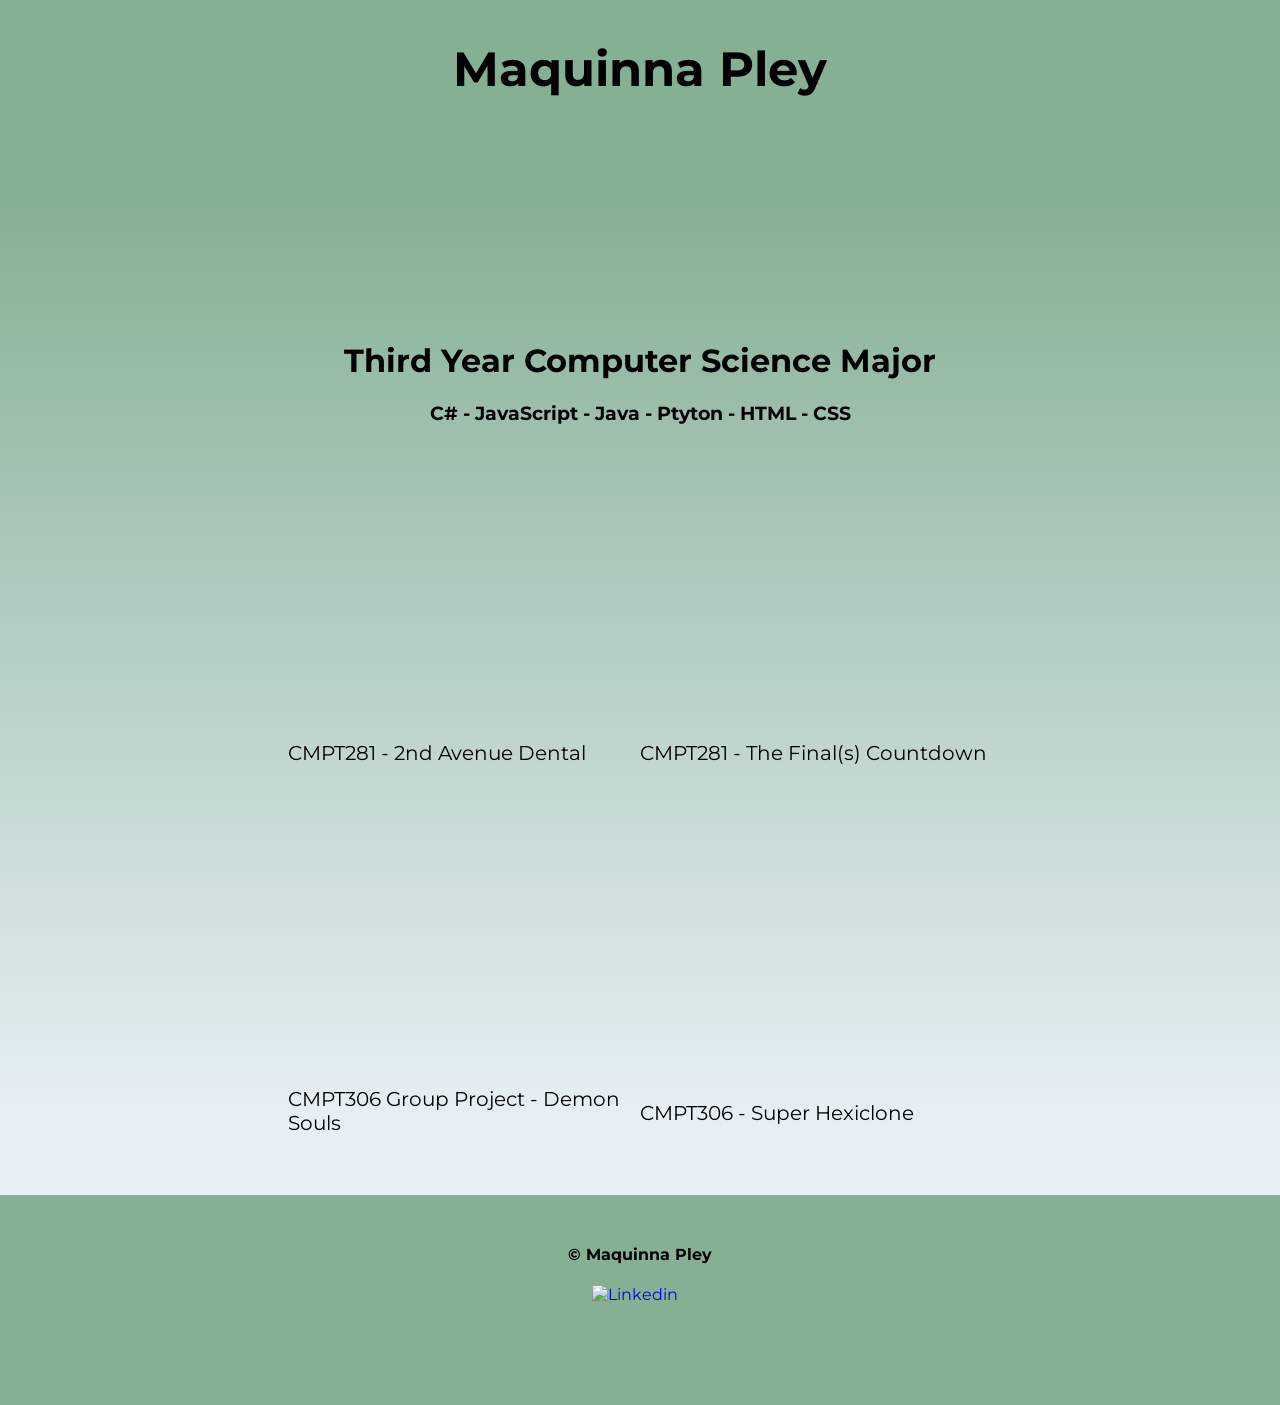
==== index.html @ a62a4b6a "changed file name" ====
<!-- Maquinna Pley
     EDJ324
     11316131  
-->
<!DOCTYPE html>
<html lang="en">

<head>
    <meta charset="UTF-8">
    <meta http-equiv="X-UA-Compatible" content="IE=edge">
    <meta name="viewport" content="width=device-width, initial-scale=1.0">
    <!-- Google font API -->
    <link rel="preconnect" href="https://fonts.googleapis.com">
    <link rel="preconnect" href="https://fonts.gstatic.com" crossorigin>
    <link href="https://fonts.googleapis.com/css2?family=Montserrat:wght@300;400&family=Raleway:wght@500&display=swap"
        rel="stylesheet">
    <title>Maquinna Pley</title>
    <style>
        :root {
            --headercolor: #86b094;
        }

        body {
            margin: 0;
            background-color: #e8f0f7;
            font-family: 'Montserrat', sans-serif;
            min-height: 100vh;
        }

        h1,
        h3 {
            text-align: center;
        }

        .nav {
            width: 100%;
            display: flex;
            flex-direction: column;
            align-items: center;
            padding-bottom: 14px;
        }

        .nav_list {
            display: flex;
            column-gap: 40px;
            padding-right: 40px;
            align-items: center;
            text-decoration: none;
            list-style: none;
        }

        .nav_items {
            text-align: center;
            list-style: none;
        }

        .link {
            color: black;
        }

        .link:focus,
        .link:hover {
            color: rgba(223, 245, 206, .73);
        }

        a {
            text-decoration: none;
        }

        .top-image {
            width: 85%;
            max-width: 1500px;
            overflow: hidden;
            margin-left: auto;
            margin-right: auto;
            height: 200px;
            border-radius: 10px;

            background-image: url('https://i.imgur.com/gtKuVq4.jpg');
            background-repeat: no-repeat;
            background-size: cover;
            background-position: center;
        }

        .portfolio_3-itmes {
            width: 55%;
            box-sizing: border-box;
            max-width: 1500px;
            margin-left: auto;
            margin-right: auto;
            margin-top: 50px;
            display: flex;
            justify-content: space-between;
            margin-bottom: 60px;

        }

        .portfolio-item {
            display: flex;
            align-items: center;
            flex-direction: column;
            max-width: 400px;
            max-height: 300px;
            min-height: 300px;
            width: 400px;
            box-sizing: border-box;
            background-color: transparent;
        }
    </style>
</head>

<body>
    <div class="header" style=" width:100%; padding-top: 40px; padding-bottom: 20px; background-color: var(--headercolor);">
        <h1 style="margin-top:0%; margin-bottom: 2px; font-size: 3rem;">Maquinna Pley</h1>
    </div>

    <div class="page-content" style="background-image: linear-gradient(to bottom, var(--headercolor) 8%, #e8f0f7);">

        <div class="top-image">
        </div>
        <h1>Third Year Computer Science Major</h1>
        <h3>C# - JavaScript - Java -  Ptyton -  HTML - CSS</h3>

        <div class="portfolio_3-itmes">
            <div class="portfolio-item">
                <div class="image" style="max-width: 400px; max-height: 250px; width: 100%; height: 100%; background-image: url('https://i.imgur.com/uENmw52.png');
            background-repeat: no-repeat;
            background-size: cover; 
            background-position: center; border-radius: 10px; display: flex;"> </div>
                <a href="https://github.com/Chiefchewin/CMPT281_2nd-Ave_Dental" style="font-size: 20px; width: 100%; text-align: left; margin-top: 16px;"
                    class="link">CMPT281 - 2nd Avenue Dental</a>
            </div>

            <div class="portfolio-item">
                <div class="image" style="max-width: 400px; max-height: 250px; width: 100%; height: 100%;  background-image: url('https://i.imgur.com/Vy9c5pB.png');
            background-repeat: no-repeat;
            background-size: cover; 
            background-position: center; border-radius: 10px; display: flex;"> </div>
                <a href="https://github.com/Chiefchewin/CMPT281_The_Finals_Countdown" style="font-size: 20px; width: 100%; text-align: left; margin-top: 16px;"
                    class="link">CMPT281 - The Final(s) Countdown</a>
            </div>

          
        </div>

        <div class="portfolio_3-itmes">
            <div class="portfolio-item">
                <div class="image" style="max-width: 400px; max-height: 250px; width: 100%; height: 100%;  background-image: url('https://i.imgur.com/iowkb5p.png');
            background-repeat: no-repeat;
            background-size: cover; 
            background-position: center; border-radius: 10px; display: flex;"> </div>
                <a href="https://github.com/Chiefchewin/CMPT306_Goup_Project_Demon_Souls" style="font-size: 20px; width: 100%; text-align: left; margin-top: 16px;"
                    class="link">CMPT306  Group Project - Demon Souls</a>
            </div>
            <div class="portfolio-item">
                <div class="image" style="max-width: 400px; max-height: 250px; width: 100%; height: 100%;  background-image: url('https://i.imgur.com/DZSmo5b.png');
            background-repeat: no-repeat;
            background-size: cover; 
            background-position: center; border-radius: 10px; display: flex;"> </div>
                <a href="https://github.com/Chiefchewin/CMPT306_Super_Hexiclone" style="font-size: 20px; width: 100%; text-align: left; margin-top: 16px;"
                    class="link">CMPT306 - Super Hexiclone</a>
            </div>
        </div>
    </div>

    <div class="footer"
        style="  margin-top: auto; background-color: var(--headercolor); width: 100%; min-height: 210px; max-height: 210px;">
        <div class="footer_container"
            style=" padding: 0 30px; margin: 0 auto; max-width: 1500px; display: flex; flex-direction: column; align-items: center;">
            <h4 style="margin-top: 50px;">© Maquinna Pley</h2>
                <div class="social-links" style=" display: flex;  justify-content: space-between;">
                    
                    <a href="https://www.linkedin.com/in/maquinna-pley-049035227/" class="socail_icon"><img
                            src="https://cdn1.iconfinder.com/data/icons/social-media-rounded-corners/512/Rounded_Linkedin2_svg-512.png"
                            alt="Linkedin" style=" height: 40px; width: auto; margin-right: 10px;"></a>
                 
                </div>



        </div>



</body>

</html>
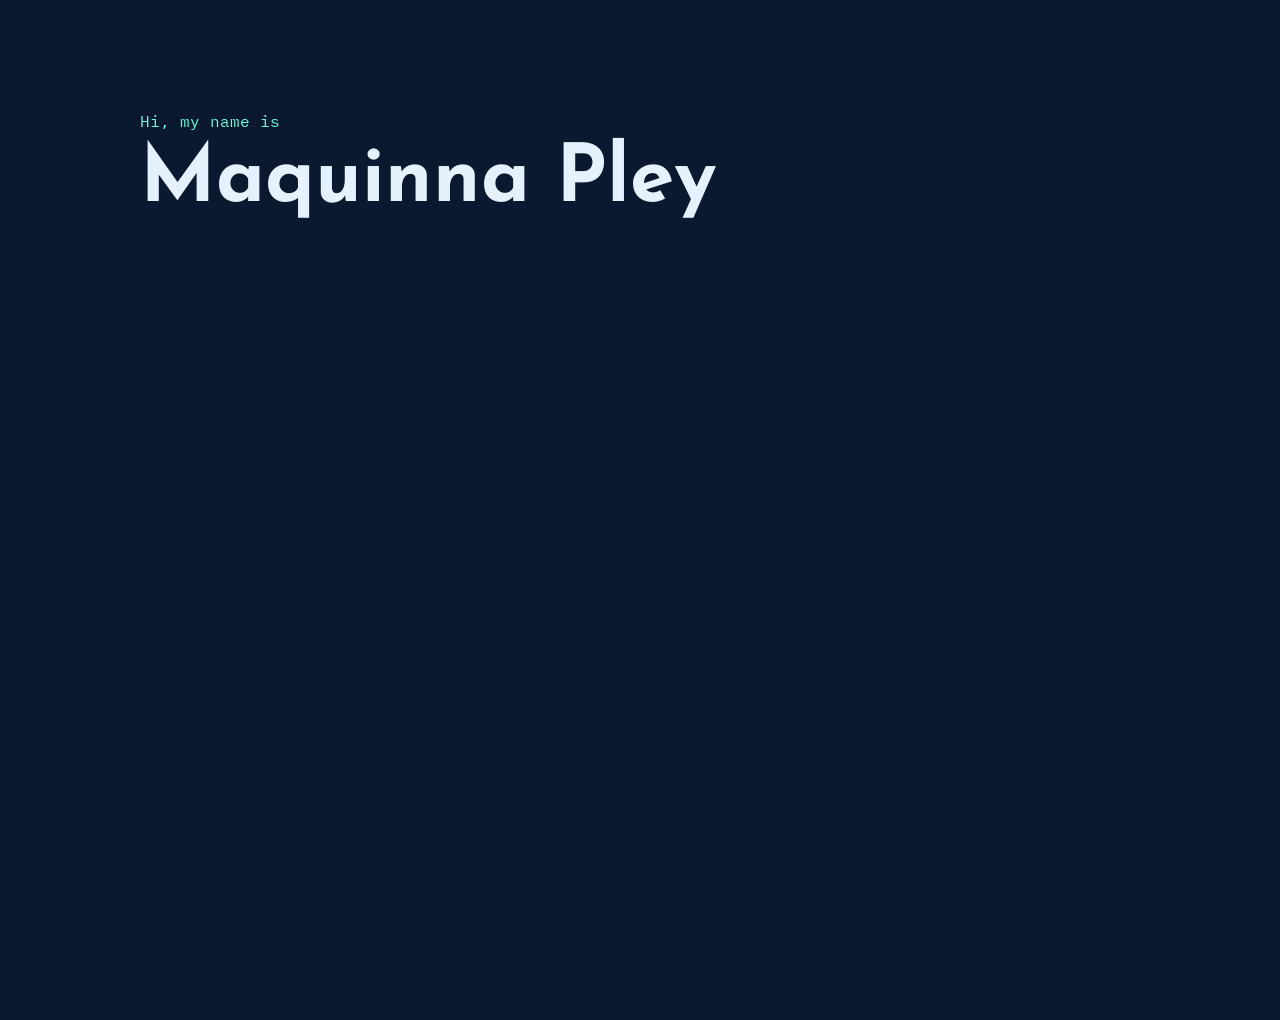
==== commit 5f2ac57a: "Starting a new version/" ====
--- a/index.html
+++ b/index.html
@@ -1,187 +1,49 @@
-<!-- Maquinna Pley
-     EDJ324
-     11316131  
--->
 <!DOCTYPE html>
 <html lang="en">
-
 <head>
     <meta charset="UTF-8">
-    <meta http-equiv="X-UA-Compatible" content="IE=edge">
     <meta name="viewport" content="width=device-width, initial-scale=1.0">
-    <!-- Google font API -->
+    <title>Maquinna Pley</title>
+    <link rel="stylesheet" href="styles.css">
     <link rel="preconnect" href="https://fonts.googleapis.com">
     <link rel="preconnect" href="https://fonts.gstatic.com" crossorigin>
-    <link href="https://fonts.googleapis.com/css2?family=Montserrat:wght@300;400&family=Raleway:wght@500&display=swap"
-        rel="stylesheet">
-    <title>Maquinna Pley</title>
-    <style>
-        :root {
-            --headercolor: #86b094;
-        }
+    <link href="https://fonts.googleapis.com/css2?family=IBM+Plex+Mono&family=Josefin+Sans:ital@0;1&display=swap" rel="stylesheet">
 
-        body {
-            margin: 0;
-            background-color: #e8f0f7;
-            font-family: 'Montserrat', sans-serif;
-            min-height: 100vh;
-        }
+</head>
+<body>
+<div class="container">
+    <svg id="hexagon" viewBox="0 0 100 100" xmlns="http://www.w3.org/2000/svg">
+        <g>
+            <g id="MP" transform="translate(32,26)" fill="#64FFDA" font-family="system-ui, Calibre-Medium, Calibre, sans-serif" font-size="25" font-weight="400" letter-spacing="1">
+                <text>
+                    <tspan x="0" y="33">MP</tspan>
+                </text>
+            </g>
+            <path
+                    stroke="#64FFDA"
+                    stroke-width="5"
+                    stroke-linecap="round"
+                    stroke-linejoin="round"
+                    d="M 50, 5
+                       L 11, 27
+                       L 11, 72
+                       L 50, 95
+                       L 89, 73
+                       L 89, 28 z"
+                    style="stroke-dasharray: 300; stroke-dashoffset: 300;"
+            />
+        </g>
+    </svg>
+</div>
+<div class="main-content" style="display: none; margin-top: 200px;">
+    <div class="content">
 
-        h1,
-        h3 {
-            text-align: center;
-        }
-
-        .nav {
-            width: 100%;
-            display: flex;
-            flex-direction: column;
-            align-items: center;
-            padding-bottom: 14px;
-        }
-
-        .nav_list {
-            display: flex;
-            column-gap: 40px;
-            padding-right: 40px;
-            align-items: center;
-            text-decoration: none;
-            list-style: none;
-        }
-
-        .nav_items {
-            text-align: center;
-            list-style: none;
-        }
-
-        .link {
-            color: black;
-        }
-
-        .link:focus,
-        .link:hover {
-            color: rgba(223, 245, 206, .73);
-        }
-
-        a {
-            text-decoration: none;
-        }
-
-        .top-image {
-            width: 85%;
-            max-width: 1500px;
-            overflow: hidden;
-            margin-left: auto;
-            margin-right: auto;
-            height: 200px;
-            border-radius: 10px;
-
-            background-image: url('https://i.imgur.com/gtKuVq4.jpg');
-            background-repeat: no-repeat;
-            background-size: cover;
-            background-position: center;
-        }
-
-        .portfolio_3-itmes {
-            width: 55%;
-            box-sizing: border-box;
-            max-width: 1500px;
-            margin-left: auto;
-            margin-right: auto;
-            margin-top: 50px;
-            display: flex;
-            justify-content: space-between;
-            margin-bottom: 60px;
-
-        }
-
-        .portfolio-item {
-            display: flex;
-            align-items: center;
-            flex-direction: column;
-            max-width: 400px;
-            max-height: 300px;
-            min-height: 300px;
-            width: 400px;
-            box-sizing: border-box;
-            background-color: transparent;
-        }
-    </style>
-</head>
-
-<body>
-    <div class="header" style=" width:100%; padding-top: 40px; padding-bottom: 20px; background-color: var(--headercolor);">
-        <h1 style="margin-top:0%; margin-bottom: 2px; font-size: 3rem;">Maquinna Pley</h1>
-    </div>
-
-    <div class="page-content" style="background-image: linear-gradient(to bottom, var(--headercolor) 8%, #e8f0f7);">
-
-        <div class="top-image">
-        </div>
-        <h1>Third Year Computer Science Major</h1>
-        <h3>C# - JavaScript - Java -  Ptyton -  HTML - CSS</h3>
-
-        <div class="portfolio_3-itmes">
-            <div class="portfolio-item">
-                <div class="image" style="max-width: 400px; max-height: 250px; width: 100%; height: 100%; background-image: url('https://i.imgur.com/uENmw52.png');
-            background-repeat: no-repeat;
-            background-size: cover; 
-            background-position: center; border-radius: 10px; display: flex;"> </div>
-                <a href="https://github.com/Chiefchewin/CMPT281_2nd-Ave_Dental" style="font-size: 20px; width: 100%; text-align: left; margin-top: 16px;"
-                    class="link">CMPT281 - 2nd Avenue Dental</a>
-            </div>
-
-            <div class="portfolio-item">
-                <div class="image" style="max-width: 400px; max-height: 250px; width: 100%; height: 100%;  background-image: url('https://i.imgur.com/Vy9c5pB.png');
-            background-repeat: no-repeat;
-            background-size: cover; 
-            background-position: center; border-radius: 10px; display: flex;"> </div>
-                <a href="https://github.com/Chiefchewin/CMPT281_The_Finals_Countdown" style="font-size: 20px; width: 100%; text-align: left; margin-top: 16px;"
-                    class="link">CMPT281 - The Final(s) Countdown</a>
-            </div>
-
-          
-        </div>
-
-        <div class="portfolio_3-itmes">
-            <div class="portfolio-item">
-                <div class="image" style="max-width: 400px; max-height: 250px; width: 100%; height: 100%;  background-image: url('https://i.imgur.com/iowkb5p.png');
-            background-repeat: no-repeat;
-            background-size: cover; 
-            background-position: center; border-radius: 10px; display: flex;"> </div>
-                <a href="https://github.com/Chiefchewin/CMPT306_Goup_Project_Demon_Souls" style="font-size: 20px; width: 100%; text-align: left; margin-top: 16px;"
-                    class="link">CMPT306  Group Project - Demon Souls</a>
-            </div>
-            <div class="portfolio-item">
-                <div class="image" style="max-width: 400px; max-height: 250px; width: 100%; height: 100%;  background-image: url('https://i.imgur.com/DZSmo5b.png');
-            background-repeat: no-repeat;
-            background-size: cover; 
-            background-position: center; border-radius: 10px; display: flex;"> </div>
-                <a href="https://github.com/Chiefchewin/CMPT306_Super_Hexiclone" style="font-size: 20px; width: 100%; text-align: left; margin-top: 16px;"
-                    class="link">CMPT306 - Super Hexiclone</a>
-            </div>
-        </div>
-    </div>
-
-    <div class="footer"
-        style="  margin-top: auto; background-color: var(--headercolor); width: 100%; min-height: 210px; max-height: 210px;">
-        <div class="footer_container"
-            style=" padding: 0 30px; margin: 0 auto; max-width: 1500px; display: flex; flex-direction: column; align-items: center;">
-            <h4 style="margin-top: 50px;">© Maquinna Pley</h2>
-                <div class="social-links" style=" display: flex;  justify-content: space-between;">
-                    
-                    <a href="https://www.linkedin.com/in/maquinna-pley-049035227/" class="socail_icon"><img
-                            src="https://cdn1.iconfinder.com/data/icons/social-media-rounded-corners/512/Rounded_Linkedin2_svg-512.png"
-                            alt="Linkedin" style=" height: 40px; width: auto; margin-right: 10px;"></a>
-                 
-                </div>
+            <h1>Hi, my name is</h1>
+            <h2>Maquinna Pley</h2>
 
 
-
-        </div>
-
-
-
+    </div>
+</div>
+<script src="script.js"></script>
 </body>
-
-</html>+</html>
--- a/styles.css
+++ b/styles.css
@@ -0,0 +1,138 @@
+:root {
+    --white: #e6f1ff;
+    --green: #64ffda;
+    --dark-navy: #020c1b;
+    --navy: #0a192f;
+    --light-navy: #112240;
+    --lightest-navy: #233554;
+    --navy-shadow: rgba(2,12,27,0.7);
+    --dark-slate: #495670;
+    --slate: #8892b0;
+    --light-slate: #a8b2d1;
+    --lightest-slate: #ccd6f6;
+    --green-tint: rgba(100,255,218,0.1);
+    --pink: #f57dff;
+    --blue: #57cbff;
+}
+
+html, body {
+    width: 100%;
+    height: 100%;
+    margin: 0;
+    background-color: #0a192f;
+    display: flex;
+    justify-content: center;
+    align-items: center;
+    font-family: sans-serif;
+}
+
+.ibm-plex-mono-regular {
+    font-family: 'IBM Plex Mono', monospace;
+}
+
+
+.josefin-sans-{
+    font-family: "Josefin Sans", sans-serif;
+    font-optical-sizing: auto;
+    font-weight: 400;
+    font-style: normal;
+}
+
+
+.container {
+    width: max-content;
+    max-width: 100px;
+}
+
+svg {
+    width: 100%;
+    height: 100%;
+    display: block;
+    margin: 0 auto;
+    fill: none;
+}
+
+@keyframes dash {
+    from {
+        stroke-dashoffset: 300;
+    }
+    to {
+        stroke-dashoffset: 0;
+    }
+}
+
+@keyframes fadeIn {
+    from {
+        opacity: 0;
+    }
+    to {
+        opacity: 1;
+    }
+}
+
+@keyframes shrink {
+    from {
+        transform: scale(1);
+    }
+    to {
+        transform: scale(0.01);  /* Shrinks to 50% of its original size */
+    }
+}
+
+
+
+#hexagon path {
+    font-family: "IBM Plex Mono", monospace;
+
+    animation: dash 1s ease-in-out forwards;
+}
+
+#hexagon #MP {
+    opacity: 0;
+    animation: fadeIn 1s ease-in-out 1s forwards;
+    /*shrink 0.5s ease-in-out 2s forwards;*/
+    transform-origin: center;  /* Ensures the scaling happens from the center */
+}
+
+
+.main-content {
+    display: flex;
+    text-align: center;
+    padding: 20px;
+    max-width: 1600px;
+    width: 100%;
+    min-height: 100vh;
+    justify-content: center;
+    align-items: center;
+    flex-direction: column;
+}
+.content{
+    max-width: 1000px;
+    min-width: 1000px;
+    min-height: 100vh;
+    padding-left: 150px;
+    padding-right: 150px;
+}
+
+h1{
+    max-width: 400px;
+    text-align: left;
+    font-family: "IBM Plex Mono", monospace;
+    color: var(--green);
+    font-size: clamp(14px,5vw,16px);
+    font-weight: 400;
+
+}
+
+h2{
+    font-family: "Josefin Sans", sans-serif;
+    text-align: left;
+    color: var(--white);
+    font-size: clamp(40px, 8vw, 80px);
+    margin: 0;
+
+}
+
+
+
+
